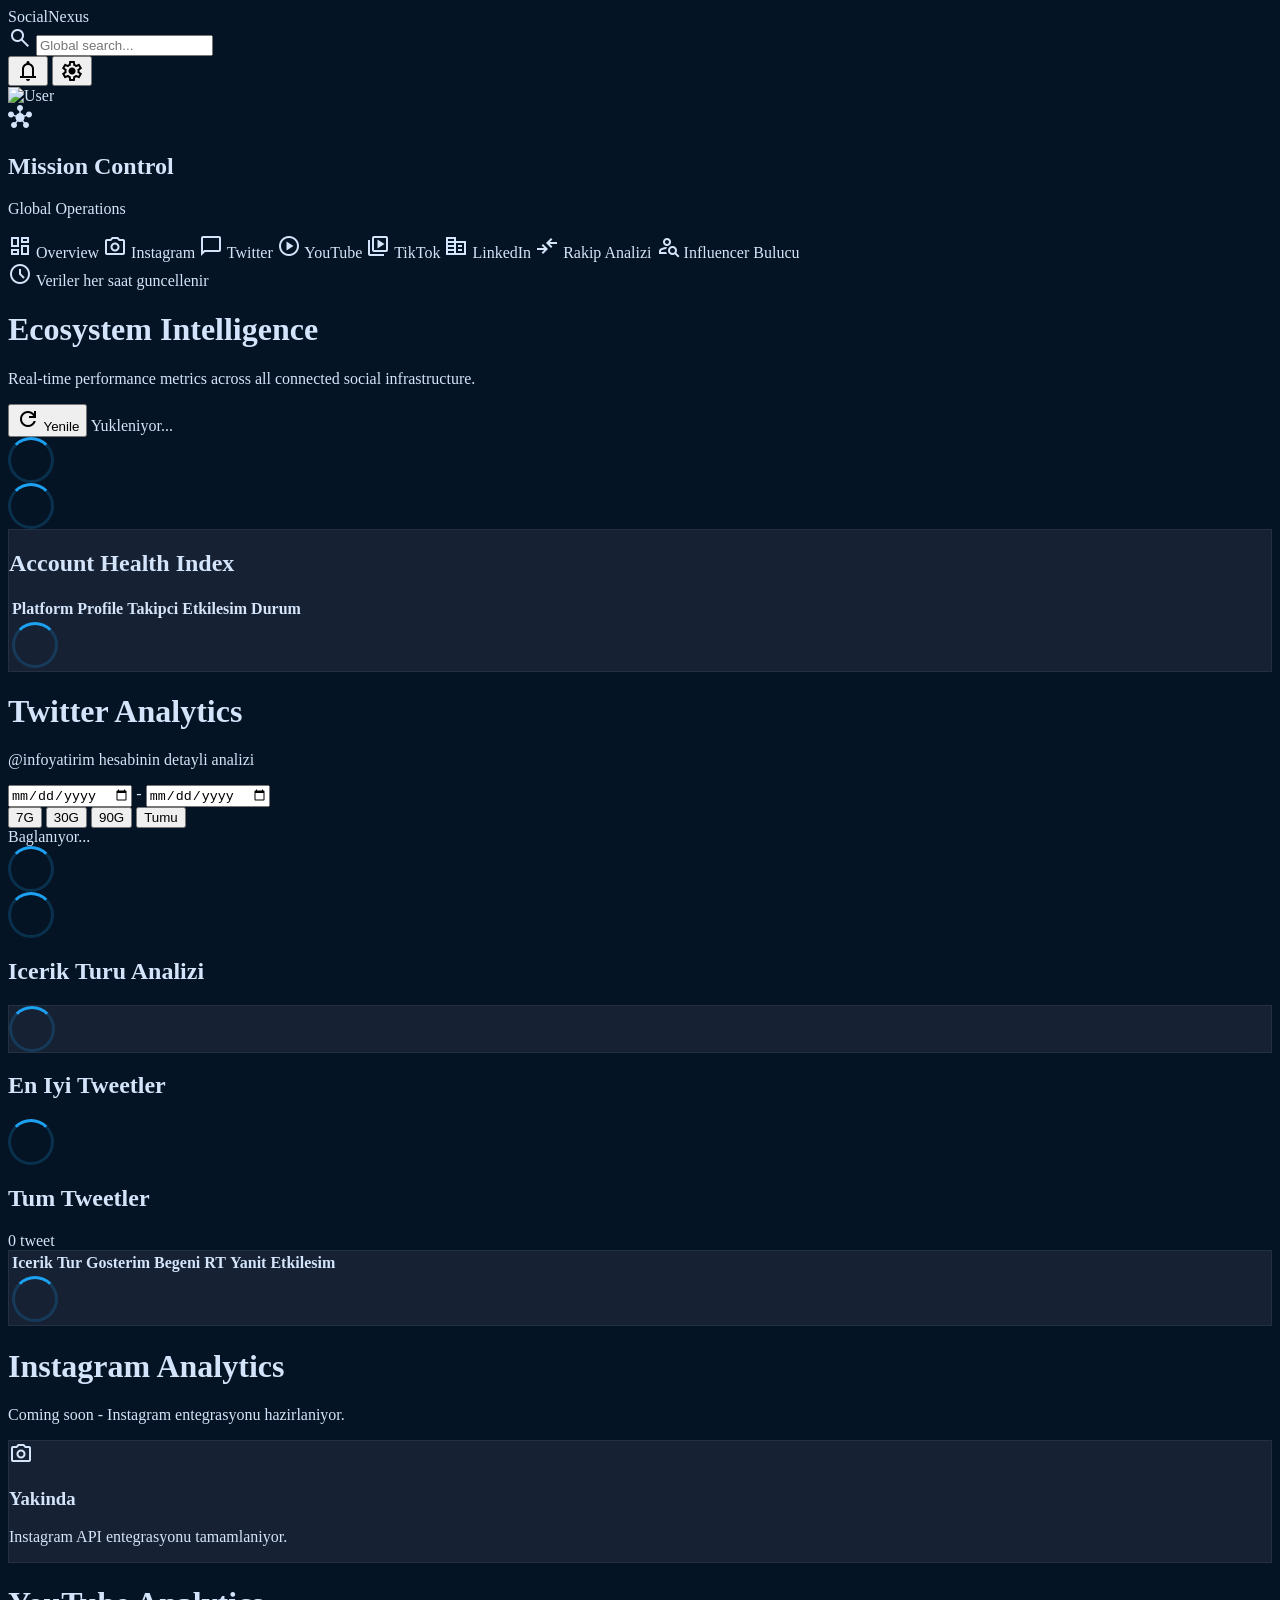
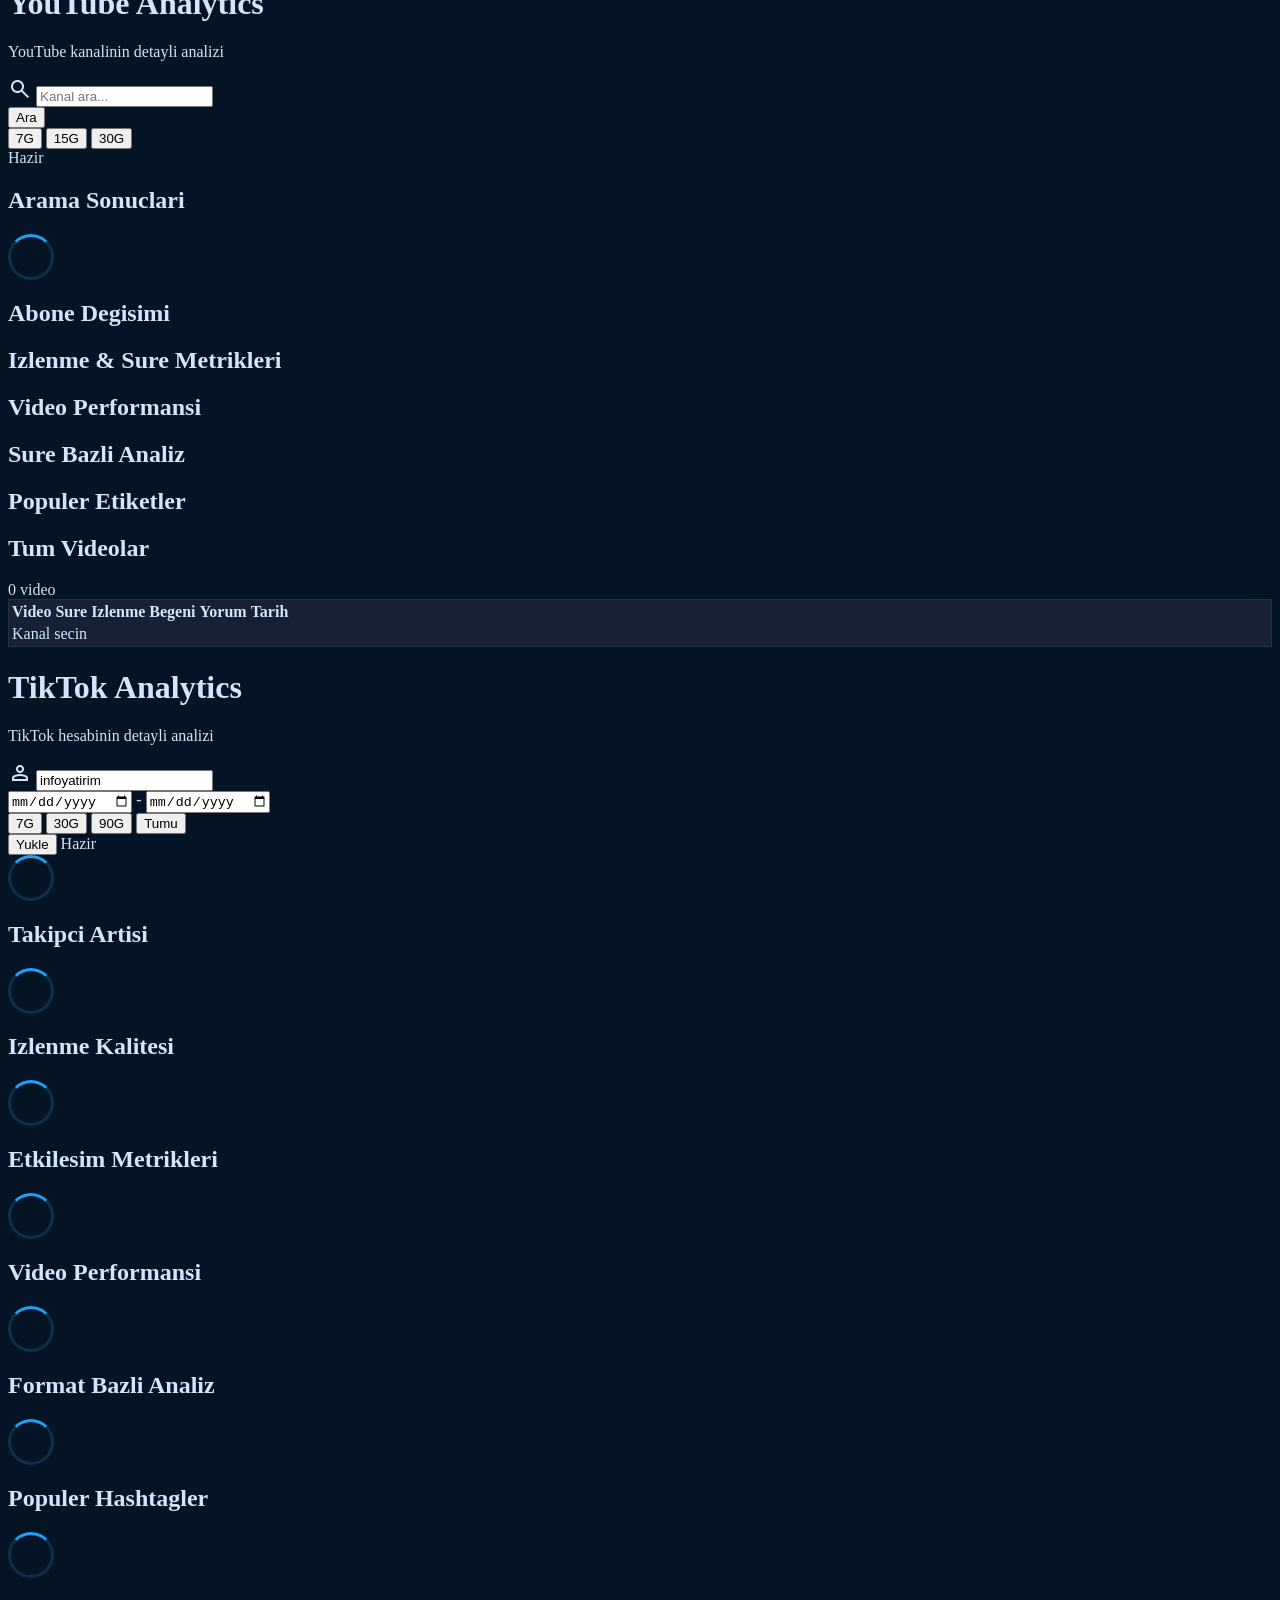
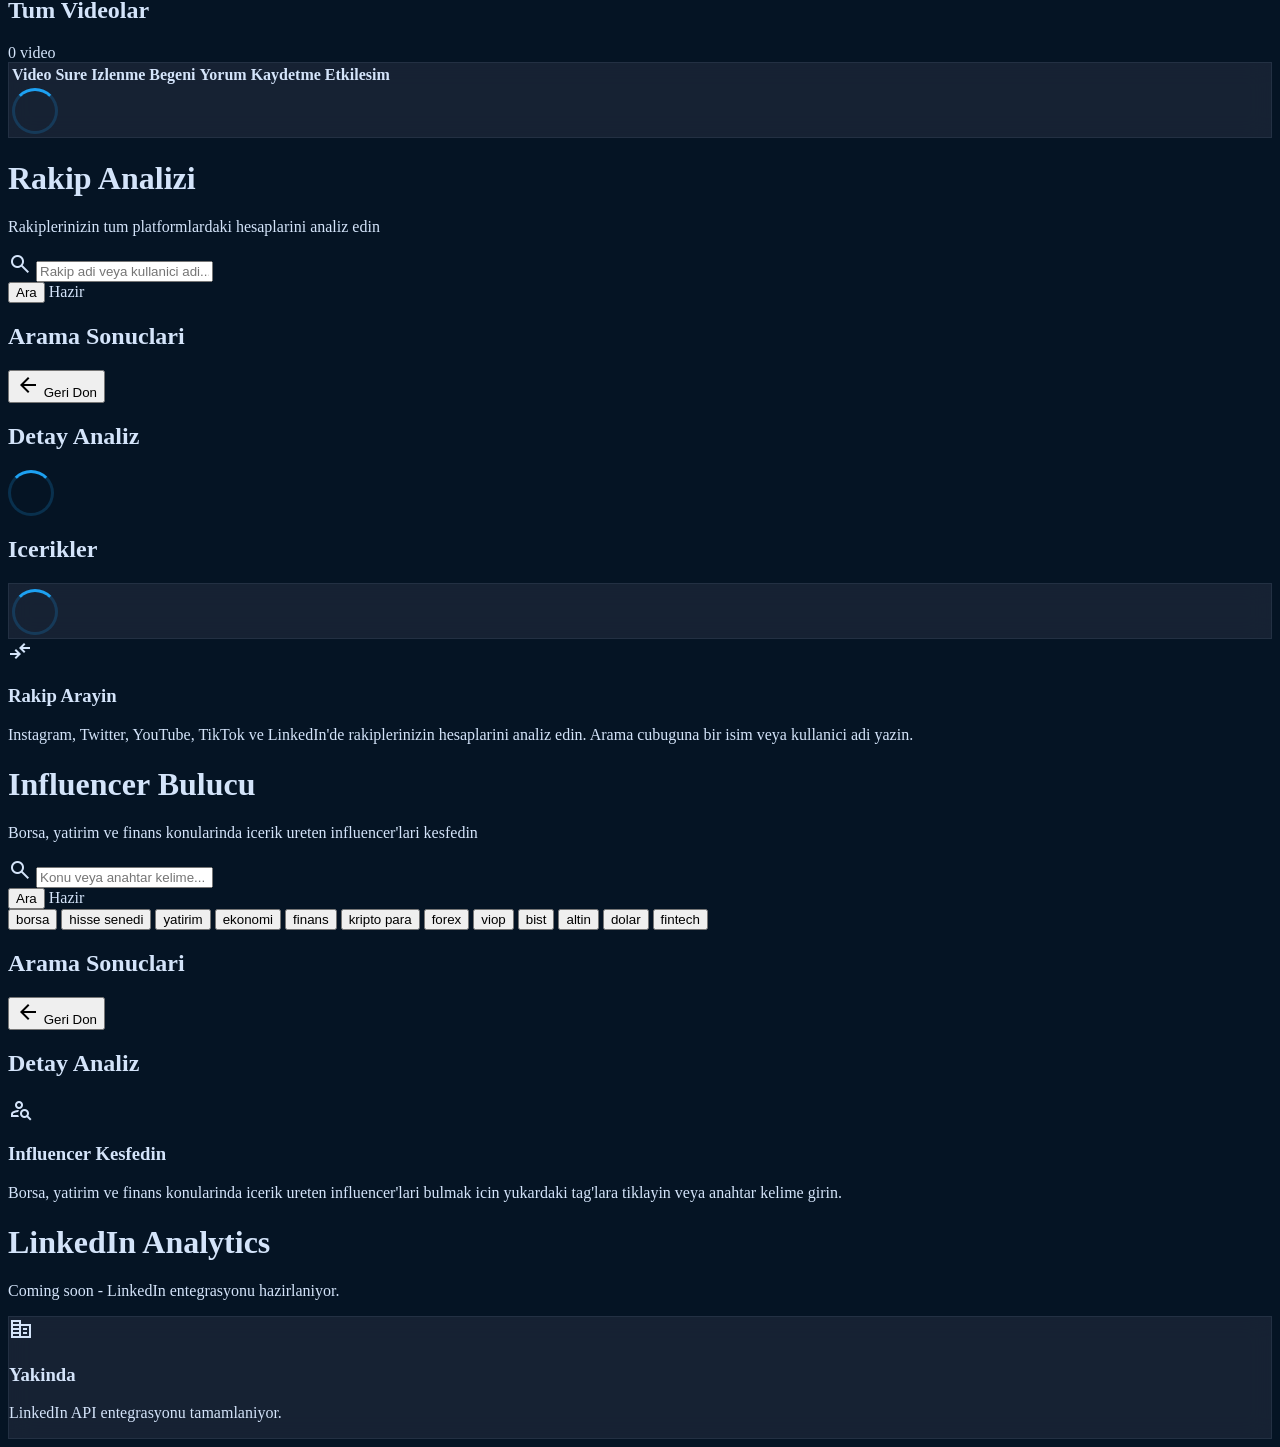
==== index.html @ 51ef08e5 "Statik site: generate_data.py, data/, index.html, GH Actions workflow" ====
<!DOCTYPE html>
<html class="dark" lang="tr">
<head>
    <meta charset="UTF-8">
    <meta name="viewport" content="width=device-width, initial-scale=1.0">
    <title>SocialNexus | Mission Control</title>
    <script src="https://cdn.tailwindcss.com?plugins=forms,container-queries"></script>
    <link href="https://fonts.googleapis.com/css2?family=Inter:wght@400;500;600;700;800;900&family=JetBrains+Mono:wght@500&display=swap" rel="stylesheet"/>
    <link href="https://fonts.googleapis.com/css2?family=Material+Symbols+Outlined:wght,FILL@100..700,0..1&display=swap" rel="stylesheet"/>
    <script>
        tailwind.config = {
            darkMode: "class",
            theme: {
                extend: {
                    "colors": {
                        "surface-container": "#122131",
                        "surface-container-high": "#1c2b3c",
                        "error-container": "#93000a",
                        "inverse-primary": "#0054d6",
                        "secondary-fixed-dim": "#bec6e0",
                        "on-secondary-fixed-variant": "#3f465c",
                        "on-secondary": "#283044",
                        "outline": "#8c90a1",
                        "surface-bright": "#2c3a4c",
                        "on-tertiary": "#00354a",
                        "primary": "#b3c5ff",
                        "primary-fixed-dim": "#b3c5ff",
                        "on-error": "#690005",
                        "secondary-container": "#3f465c",
                        "primary-fixed": "#dae1ff",
                        "surface": "#051424",
                        "on-primary-fixed": "#001849",
                        "error": "#ffb4ab",
                        "inverse-on-surface": "#233143",
                        "on-primary-container": "#f8f7ff",
                        "background": "#051424",
                        "on-secondary-fixed": "#131b2e",
                        "secondary": "#bec6e0",
                        "primary-container": "#0066ff",
                        "surface-container-highest": "#273647",
                        "surface-container-lowest": "#010f1f",
                        "tertiary-fixed-dim": "#7bd0ff",
                        "on-tertiary-fixed-variant": "#004c69",
                        "outline-variant": "#424656",
                        "on-surface-variant": "#c2c6d8",
                        "inverse-surface": "#d4e4fa",
                        "tertiary-fixed": "#c4e7ff",
                        "surface-dim": "#051424",
                        "tertiary-container": "#007aa5",
                        "on-error-container": "#ffdad6",
                        "surface-variant": "#273647",
                        "surface-tint": "#b3c5ff",
                        "on-background": "#d4e4fa",
                        "tertiary": "#7bd0ff",
                        "on-tertiary-fixed": "#001e2c",
                        "on-surface": "#d4e4fa",
                        "on-primary-fixed-variant": "#003fa4",
                        "secondary-fixed": "#dae2fd",
                        "on-secondary-container": "#adb4ce",
                        "on-tertiary-container": "#f1f8ff",
                        "on-primary": "#002b75",
                        "surface-container-low": "#0d1c2d"
                    },
                    "borderRadius": {
                        "DEFAULT": "0.125rem",
                        "lg": "0.25rem",
                        "xl": "0.5rem",
                        "full": "0.75rem"
                    },
                    "spacing": {
                        "max-width": "1440px",
                        "base": "4px",
                        "gutter": "20px",
                        "xs": "4px",
                        "xl": "32px",
                        "margin-desktop": "32px",
                        "margin-mobile": "16px",
                        "md": "16px",
                        "lg": "24px",
                        "sm": "8px"
                    },
                    "fontFamily": {
                        "label-md": ["JetBrains Mono"],
                        "body-lg": ["Inter"],
                        "headline-lg": ["Inter"],
                        "label-sm": ["JetBrains Mono"],
                        "body-md": ["Inter"],
                        "body-sm": ["Inter"],
                        "headline-md": ["Inter"],
                        "display-lg": ["Inter"],
                        "headline-lg-mobile": ["Inter"],
                        "headline-sm": ["Inter"]
                    },
                    "fontSize": {
                        "label-md": ["12px", {"lineHeight": "16px", "letterSpacing": "0.05em", "fontWeight": "500"}],
                        "body-lg": ["18px", {"lineHeight": "28px", "fontWeight": "400"}],
                        "headline-lg": ["32px", {"lineHeight": "40px", "letterSpacing": "-0.01em", "fontWeight": "600"}],
                        "label-sm": ["10px", {"lineHeight": "12px", "letterSpacing": "0.05em", "fontWeight": "500"}],
                        "body-md": ["16px", {"lineHeight": "24px", "fontWeight": "400"}],
                        "body-sm": ["14px", {"lineHeight": "20px", "fontWeight": "400"}],
                        "headline-md": ["24px", {"lineHeight": "32px", "fontWeight": "600"}],
                        "display-lg": ["48px", {"lineHeight": "56px", "letterSpacing": "-0.02em", "fontWeight": "700"}],
                        "headline-lg-mobile": ["28px", {"lineHeight": "36px", "fontWeight": "600"}],
                        "headline-sm": ["20px", {"lineHeight": "28px", "fontWeight": "500"}]
                    }
                },
            },
        }
    </script>
    <style>
        body { background-color: #051424; color: #d4e4fa; }
        .glass-card {
            background: rgba(30, 41, 59, 0.7);
            backdrop-filter: blur(12px);
            border: 1px solid rgba(51, 65, 85, 0.5);
        }
        .material-symbols-outlined {
            font-variation-settings: 'FILL' 0, 'wght' 400, 'GRAD' 0, 'opsz' 24;
        }
        .platform-instagram { border-top: 2px solid #E4405F; }
        .platform-twitter { border-top: 2px solid #1DA1F2; }
        .platform-youtube { border-top: 2px solid #FF0000; }
        .platform-tiktok { border-top: 2px solid #00F2EA; }
        .platform-linkedin { border-top: 2px solid #0A66C2; }
        ::-webkit-scrollbar { width: 6px; }
        ::-webkit-scrollbar-track { background: #051424; }
        ::-webkit-scrollbar-thumb { background: #1c2b3c; border-radius: 10px; }
        .nav-active {
            background: rgba(0, 102, 255, 0.2);
            color: #1DA1F2;
            border-left: 4px solid #1DA1F2;
            border-radius: 0 0.75rem 0.75rem 0;
        }
        .loading-spinner {
            border: 3px solid rgba(29, 161, 242, 0.2);
            border-top: 3px solid #1DA1F2;
            border-radius: 50%;
            width: 40px;
            height: 40px;
            animation: spin 1s linear infinite;
        }
        @keyframes spin {
            0% { transform: rotate(0deg); }
            100% { transform: rotate(360deg); }
        }
    </style>
</head>
<body class="overflow-hidden">
    <!-- Login Modal -->
    <!-- Main Dashboard -->
    <div id="dashboard">
        <!-- Top Navigation Bar -->
        <header class="flex justify-between items-center h-16 px-margin-desktop sticky top-0 z-40 bg-surface-container/80 backdrop-blur-xl border-b border-outline-variant/30 shadow-sm">
            <div class="flex items-center gap-8">
                <span class="font-headline-md text-headline-md font-bold tracking-tighter text-on-surface">SocialNexus</span>
                <div class="hidden md:flex items-center bg-surface-container-lowest px-4 py-2 rounded-full border border-outline-variant/20 w-80 group focus-within:border-[#1DA1F2] transition-all">
                    <span class="material-symbols-outlined text-on-surface-variant mr-2">search</span>
                    <input id="global-search" type="text" placeholder="Global search..." class="bg-transparent border-none focus:ring-0 text-body-sm w-full p-0 placeholder-on-surface-variant" onkeypress="if(event.key==='Enter')handleGlobalSearch()"/>
                </div>
            </div>
            <div class="flex items-center gap-4">
                <button class="material-symbols-outlined p-2 text-on-surface-variant hover:bg-surface-bright/50 transition-colors rounded-full cursor-pointer">notifications</button>
                <button class="material-symbols-outlined p-2 text-on-surface-variant hover:bg-surface-bright/50 transition-colors rounded-full cursor-pointer">settings</button>
                <div class="w-10 h-10 rounded-full overflow-hidden border border-outline-variant/30 ml-2">
                    <img alt="User" class="w-full h-full object-cover" src="https://ui-avatars.com/api/?name=Admin&background=0066ff&color=fff"/>
                </div>
            </div>
        </header>

        <div class="flex h-[calc(100vh-64px)] overflow-hidden">
            <!-- Side Navigation -->
            <aside class="flex flex-col gap-1 pt-lg bg-surface-container-low border-r border-outline-variant/20 fixed left-0 top-16 h-[calc(100vh-64px)] w-[260px] z-30">
                <div class="px-6 mb-8">
                    <div class="flex items-center gap-3">
                        <div class="w-10 h-10 bg-[#1DA1F2] flex items-center justify-center rounded-xl">
                            <span class="material-symbols-outlined text-white" style="font-variation-settings: 'FILL' 1;">hub</span>
                        </div>
                        <div>
                            <h2 class="font-headline-sm text-headline-sm font-black text-[#1DA1F2] leading-tight">Mission Control</h2>
                            <p class="font-body-sm text-on-surface-variant">Global Operations</p>
                        </div>
                    </div>
                </div>
                <nav class="flex-1 px-2 space-y-1 overflow-y-auto">
                    <a onclick="switchTab('overview')" class="nav-item flex items-center gap-4 py-3 px-4 transition-all font-label-md text-label-md cursor-pointer rounded-xl" data-tab="overview">
                        <span class="material-symbols-outlined">dashboard</span>
                        Overview
                    </a>
                    <a onclick="switchTab('instagram')" class="nav-item flex items-center gap-4 text-on-surface-variant hover:text-on-surface hover:bg-surface-container-highest/50 py-3 px-4 transition-all font-label-md text-label-md cursor-pointer rounded-xl" data-tab="instagram">
                        <span class="material-symbols-outlined">camera_alt</span>
                        Instagram
                    </a>
                    <a onclick="switchTab('twitter')" class="nav-item flex items-center gap-4 text-on-surface-variant hover:text-on-surface hover:bg-surface-container-highest/50 py-3 px-4 transition-all font-label-md text-label-md cursor-pointer rounded-xl" data-tab="twitter">
                        <span class="material-symbols-outlined">chat_bubble</span>
                        Twitter
                    </a>
                    <a onclick="switchTab('youtube')" class="nav-item flex items-center gap-4 text-on-surface-variant hover:text-on-surface hover:bg-surface-container-highest/50 py-3 px-4 transition-all font-label-md text-label-md cursor-pointer rounded-xl" data-tab="youtube">
                        <span class="material-symbols-outlined">play_circle</span>
                        YouTube
                    </a>
                    <a onclick="switchTab('tiktok')" class="nav-item flex items-center gap-4 text-on-surface-variant hover:text-on-surface hover:bg-surface-container-highest/50 py-3 px-4 transition-all font-label-md text-label-md cursor-pointer rounded-xl" data-tab="tiktok">
                        <span class="material-symbols-outlined">video_library</span>
                        TikTok
                    </a>
                    <a onclick="switchTab('linkedin')" class="nav-item flex items-center gap-4 text-on-surface-variant hover:text-on-surface hover:bg-surface-container-highest/50 py-3 px-4 transition-all font-label-md text-label-md cursor-pointer rounded-xl" data-tab="linkedin">
                        <span class="material-symbols-outlined">corporate_fare</span>
                        LinkedIn
                    </a>
                    <a onclick="switchTab('competitor')" class="nav-item flex items-center gap-4 text-on-surface-variant hover:text-on-surface hover:bg-surface-container-highest/50 py-3 px-4 transition-all font-label-md text-label-md cursor-pointer rounded-xl" data-tab="competitor">
                        <span class="material-symbols-outlined">compare_arrows</span>
                        Rakip Analizi
                    </a>
                    <a onclick="switchTab('influencer')" class="nav-item flex items-center gap-4 text-on-surface-variant hover:text-on-surface hover:bg-surface-container-highest/50 py-3 px-4 transition-all font-label-md text-label-md cursor-pointer rounded-xl" data-tab="influencer">
                        <span class="material-symbols-outlined">person_search</span>
                        Influencer Bulucu
                    </a>
                </nav>
                <div class="p-6 border-t border-outline-variant/20">
                    <div class="text-label-sm text-on-surface-variant text-center">
                        <span class="material-symbols-outlined text-[14px] align-middle">schedule</span>
                        Veriler her saat guncellenir
                    </div>
                </div>
            </aside>

            <!-- Main Content Area -->
            <main class="flex-1 ml-[260px] p-xl overflow-y-auto bg-background">
                <div class="max-w-max-width mx-auto">

                    <!-- OVERVIEW TAB -->
                    <div id="tab-overview" class="tab-content">
                        <header class="mb-xl flex justify-between items-end">
                            <div>
                                <h1 class="font-display-lg text-display-lg text-on-surface mb-2 tracking-tight">Ecosystem Intelligence</h1>
                                <p class="font-body-md text-body-md text-on-surface-variant">Real-time performance metrics across all connected social infrastructure.</p>
                            </div>
                            <div class="flex gap-4 items-center">
                                <button onclick="loadOverview()" class="flex items-center gap-2 px-4 py-2 bg-primary-container text-on-primary-container font-label-md text-label-md rounded-xl hover:brightness-110 active:scale-95 transition-all">
                                    <span class="material-symbols-outlined text-[18px]">refresh</span> Yenile
                                </button>
                                <span class="text-label-sm font-label-sm text-on-surface-variant bg-surface-container px-md py-xs rounded-full border border-outline-variant/30" id="overview-status">Yukleniyor...</span>
                            </div>
                        </header>

                        <!-- Core Metrics -->
                        <div class="grid grid-cols-12 gap-gutter mb-xl" id="overview-core-metrics">
                            <div class="col-span-12 flex items-center justify-center py-12"><div class="loading-spinner"></div></div>
                        </div>

                        <!-- Platform Cards -->
                        <div class="grid grid-cols-1 md:grid-cols-4 gap-4 mb-xl" id="overview-platform-cards">
                            <div class="col-span-4 flex items-center justify-center py-8"><div class="loading-spinner"></div></div>
                        </div>

                        <!-- Account Health Table -->
                        <section class="glass-card rounded-xl overflow-hidden mb-xl">
                            <div class="p-lg border-b border-outline-variant/30">
                                <h2 class="font-headline-sm text-headline-sm text-on-surface">Account Health Index</h2>
                            </div>
                            <div class="overflow-x-auto">
                                <table class="w-full text-left border-collapse">
                                    <thead>
                                        <tr class="bg-surface-container-highest/30">
                                            <th class="px-6 py-4 font-label-sm text-label-sm text-on-surface-variant uppercase tracking-widest">Platform</th>
                                            <th class="px-6 py-4 font-label-sm text-label-sm text-on-surface-variant uppercase tracking-widest">Profile</th>
                                            <th class="px-6 py-4 font-label-sm text-label-sm text-on-surface-variant uppercase tracking-widest text-right">Takipci</th>
                                            <th class="px-6 py-4 font-label-sm text-label-sm text-on-surface-variant uppercase tracking-widest text-right">Etkilesim</th>
                                            <th class="px-6 py-4 font-label-sm text-label-sm text-on-surface-variant uppercase tracking-widest text-right">Durum</th>
                                        </tr>
                                    </thead>
                                    <tbody class="divide-y divide-outline-variant/20" id="overview-health-table">
                                        <tr><td colspan="5" class="px-6 py-8 text-center"><div class="loading-spinner mx-auto"></div></td></tr>
                                    </tbody>
                                </table>
                            </div>
                        </section>
                    </div>

                    <!-- TWITTER TAB -->
                    <div id="tab-twitter" class="tab-content hidden">
                        <header class="mb-xl flex flex-col md:flex-row md:items-end justify-between gap-lg">
                            <div>
                                <h1 class="font-headline-lg text-headline-lg text-on-surface mb-2">Twitter Analytics</h1>
                                <p class="font-body-md text-on-surface-variant">@infoyatirim hesabinin detayli analizi</p>
                            </div>
                            <div class="flex items-center gap-4">
                                <!-- Date Range Picker -->
                                <div class="flex items-center gap-2 bg-surface-container rounded-xl p-2 border border-outline-variant/30">
                                    <input type="date" id="date-from" class="bg-transparent text-body-sm text-on-surface border-none focus:ring-0 cursor-pointer" onchange="filterTweetsByDate()"/>
                                    <span class="text-on-surface-variant">-</span>
                                    <input type="date" id="date-to" class="bg-transparent text-body-sm text-on-surface border-none focus:ring-0 cursor-pointer" onchange="filterTweetsByDate()"/>
                                </div>
                                <div class="flex bg-surface-container rounded-xl p-1 border border-outline-variant/30">
                                    <button onclick="setDateRange('7')" class="date-btn px-3 py-1 text-label-sm rounded-lg text-on-surface-variant hover:text-on-surface transition-all" data-days="7">7G</button>
                                    <button onclick="setDateRange('30')" class="date-btn px-3 py-1 text-label-sm rounded-lg text-on-surface-variant hover:text-on-surface transition-all" data-days="30">30G</button>
                                    <button onclick="setDateRange('90')" class="date-btn px-3 py-1 text-label-sm rounded-lg text-on-surface-variant hover:text-on-surface transition-all" data-days="90">90G</button>
                                    <button onclick="setDateRange('all')" class="date-btn px-3 py-1 text-label-sm rounded-lg bg-primary-container text-on-primary-container" data-days="all">Tumu</button>
                                </div>
                                <span class="text-label-sm font-label-sm text-on-surface-variant bg-surface-container px-md py-xs rounded-full border border-outline-variant/30" id="twitter-status">Baglanıyor...</span>
                            </div>
                        </header>

                        <!-- Twitter Profile Cards -->
                        <div class="grid grid-cols-12 gap-5 mb-8" id="twitter-profile-cards">
                            <div class="col-span-12 flex items-center justify-center py-12">
                                <div class="loading-spinner"></div>
                            </div>
                        </div>

                        <!-- Twitter Analytics Metrics -->
                        <div class="grid grid-cols-12 gap-5 mb-8" id="twitter-analytics-cards">
                            <div class="col-span-12 flex items-center justify-center py-8">
                                <div class="loading-spinner"></div>
                            </div>
                        </div>

                        <!-- Content Type Analysis -->
                        <section class="mb-xl">
                            <h2 class="font-headline-md text-headline-md text-on-surface mb-lg">Icerik Turu Analizi</h2>
                            <div class="grid grid-cols-2 md:grid-cols-4 gap-4" id="content-type-cards">
                                <div class="glass-card rounded-xl p-4 text-center">
                                    <div class="loading-spinner mx-auto"></div>
                                </div>
                            </div>
                        </section>

                        <!-- Best Tweets Section -->
                        <section class="mb-xl">
                            <h2 class="font-headline-md text-headline-md text-on-surface mb-lg">En Iyi Tweetler</h2>
                            <div class="grid grid-cols-1 md:grid-cols-3 gap-5" id="best-tweets-grid">
                                <div class="col-span-3 flex items-center justify-center py-8">
                                    <div class="loading-spinner"></div>
                                </div>
                            </div>
                        </section>

                        <!-- All Tweets Table -->
                        <section class="mb-xl">
                            <div class="flex justify-between items-center mb-lg">
                                <h2 class="font-headline-md text-headline-md text-on-surface">Tum Tweetler</h2>
                                <span class="text-label-sm font-label-sm text-on-surface-variant" id="tweet-count-label">0 tweet</span>
                            </div>
                            <div class="glass-card rounded-xl overflow-hidden">
                                <div class="overflow-x-auto">
                                    <table class="w-full text-left border-collapse" id="tweets-table">
                                        <thead>
                                            <tr class="bg-surface-container-highest/30">
                                                <th class="px-4 py-3 font-label-sm text-label-sm text-on-surface-variant uppercase tracking-widest">Icerik</th>
                                                <th class="px-4 py-3 font-label-sm text-label-sm text-on-surface-variant uppercase tracking-widest">Tur</th>
                                                <th class="px-4 py-3 font-label-sm text-label-sm text-on-surface-variant uppercase tracking-widest text-right">Gosterim</th>
                                                <th class="px-4 py-3 font-label-sm text-label-sm text-on-surface-variant uppercase tracking-widest text-right">Begeni</th>
                                                <th class="px-4 py-3 font-label-sm text-label-sm text-on-surface-variant uppercase tracking-widest text-right">RT</th>
                                                <th class="px-4 py-3 font-label-sm text-label-sm text-on-surface-variant uppercase tracking-widest text-right">Yanit</th>
                                                <th class="px-4 py-3 font-label-sm text-label-sm text-on-surface-variant uppercase tracking-widest text-right">Etkilesim</th>
                                            </tr>
                                        </thead>
                                        <tbody class="divide-y divide-outline-variant/20" id="tweets-table-body">
                                            <tr>
                                                <td colspan="7" class="px-4 py-8 text-center text-on-surface-variant">
                                                    <div class="loading-spinner mx-auto"></div>
                                                </td>
                                            </tr>
                                        </tbody>
                                    </table>
                                </div>
                            </div>
                        </section>
                    </div>

                    <!-- MOCK TABS -->
                    <div id="tab-instagram" class="tab-content hidden">
                        <header class="mb-xl">
                            <h1 class="font-display-lg text-display-lg text-on-surface mb-2">Instagram Analytics</h1>
                            <p class="font-body-md text-on-surface-variant">Coming soon - Instagram entegrasyonu hazirlaniyor.</p>
                        </header>
                        <div class="glass-card rounded-xl p-12 text-center">
                            <span class="material-symbols-outlined text-6xl text-on-surface-variant mb-4">camera_alt</span>
                            <h3 class="font-headline-md text-headline-md text-on-surface mb-2">Yakinda</h3>
                            <p class="text-on-surface-variant">Instagram API entegrasyonu tamamlaniyor.</p>
                        </div>
                    </div>
                    <div id="tab-youtube" class="tab-content hidden">
                        <header class="mb-xl flex flex-col md:flex-row md:items-end justify-between gap-lg">
                            <div>
                                <h1 class="font-headline-lg text-headline-lg text-on-surface mb-2">YouTube Analytics</h1>
                                <p class="font-body-md text-on-surface-variant">YouTube kanalinin detayli analizi</p>
                            </div>
                            <div class="flex items-center gap-4">
                                <div class="flex items-center bg-surface-container-lowest px-4 py-2 rounded-full border border-outline-variant/20 focus-within:border-[#FF0000] transition-all">
                                    <span class="material-symbols-outlined text-on-surface-variant mr-2">search</span>
                                    <input id="youtube-search-input" type="text" placeholder="Kanal ara..." class="bg-transparent border-none focus:ring-0 text-body-sm w-56 p-0 placeholder-on-surface-variant" onkeypress="if(event.key==='Enter')searchYouTube()"/>
                                </div>
                                <button onclick="searchYouTube()" class="px-4 py-2 bg-[#FF0000] text-white font-label-md text-label-md rounded-full hover:brightness-110 active:scale-95 transition-all">Ara</button>
                                <div class="flex bg-surface-container rounded-xl p-1 border border-outline-variant/30">
                                    <button onclick="setYouTubeDays(7)" class="yt-days-btn px-3 py-1 text-label-sm rounded-lg text-on-surface-variant hover:text-on-surface transition-all" data-days="7">7G</button>
                                    <button onclick="setYouTubeDays(15)" class="yt-days-btn px-3 py-1 text-label-sm rounded-lg text-on-surface-variant hover:text-on-surface transition-all" data-days="15">15G</button>
                                    <button onclick="setYouTubeDays(30)" class="yt-days-btn px-3 py-1 text-label-sm rounded-lg bg-[#FF0000] text-white" data-days="30">30G</button>
                                </div>
                                <span class="text-label-sm font-label-sm text-on-surface-variant bg-surface-container px-md py-xs rounded-full border border-outline-variant/30" id="youtube-status">Hazir</span>
                            </div>
                        </header>

                        <!-- Channel Search Results -->
                        <div id="youtube-search-results" class="hidden mb-8">
                            <h2 class="font-headline-sm text-headline-sm text-on-surface mb-4">Arama Sonuclari</h2>
                            <div class="grid grid-cols-1 md:grid-cols-3 gap-4" id="youtube-search-grid"></div>
                        </div>

                        <!-- Channel Profile -->
                        <div class="grid grid-cols-12 gap-5 mb-8" id="youtube-profile-cards">
                            <div class="col-span-12 flex items-center justify-center py-12"><div class="loading-spinner"></div></div>
                        </div>

                        <!-- Subscriber Growth -->
                        <section class="mb-8 hidden" id="yt-sub-section">
                            <h2 class="font-headline-md text-headline-md text-on-surface mb-lg">Abone Degisimi</h2>
                            <div class="grid grid-cols-12 gap-5" id="yt-sub-growth"></div>
                        </section>

                        <!-- Watch Time & View Metrics -->
                        <section class="mb-8 hidden" id="yt-metrics-section">
                            <h2 class="font-headline-md text-headline-md text-on-surface mb-lg">Izlenme & Sure Metrikleri</h2>
                            <div class="grid grid-cols-2 md:grid-cols-4 gap-4" id="yt-metrics"></div>
                        </section>

                        <!-- Video Rankings -->
                        <section class="mb-8 hidden" id="yt-rankings-section">
                            <h2 class="font-headline-md text-headline-md text-on-surface mb-lg">Video Performansi</h2>
                            <div class="grid grid-cols-1 md:grid-cols-2 gap-5" id="yt-rankings"></div>
                        </section>

                        <!-- Duration Analysis -->
                        <section class="mb-8 hidden" id="yt-duration-section">
                            <h2 class="font-headline-md text-headline-md text-on-surface mb-lg">Sure Bazli Analiz</h2>
                            <div class="grid grid-cols-3 gap-4" id="yt-duration"></div>
                        </section>

                        <!-- Top Tags -->
                        <section class="mb-8 hidden" id="yt-tags-section">
                            <h2 class="font-headline-md text-headline-md text-on-surface mb-lg">Populer Etiketler</h2>
                            <div class="grid grid-cols-2 md:grid-cols-5 gap-4" id="yt-tags"></div>
                        </section>

                        <!-- All Videos Table -->
                        <section class="mb-xl hidden" id="yt-table-section">
                            <div class="flex justify-between items-center mb-lg">
                                <h2 class="font-headline-md text-headline-md text-on-surface">Tum Videolar</h2>
                                <span class="text-label-sm font-label-sm text-on-surface-variant" id="yt-video-count-label">0 video</span>
                            </div>
                            <div class="glass-card rounded-xl overflow-hidden">
                                <div class="overflow-x-auto">
                                    <table class="w-full text-left border-collapse">
                                        <thead>
                                            <tr class="bg-surface-container-highest/30">
                                                <th class="px-4 py-3 font-label-sm text-label-sm text-on-surface-variant uppercase tracking-widest">Video</th>
                                                <th class="px-4 py-3 font-label-sm text-label-sm text-on-surface-variant uppercase tracking-widest">Sure</th>
                                                <th class="px-4 py-3 font-label-sm text-label-sm text-on-surface-variant uppercase tracking-widest text-right">Izlenme</th>
                                                <th class="px-4 py-3 font-label-sm text-label-sm text-on-surface-variant uppercase tracking-widest text-right">Begeni</th>
                                                <th class="px-4 py-3 font-label-sm text-label-sm text-on-surface-variant uppercase tracking-widest text-right">Yorum</th>
                                                <th class="px-4 py-3 font-label-sm text-label-sm text-on-surface-variant uppercase tracking-widest text-right">Tarih</th>
                                            </tr>
                                        </thead>
                                        <tbody class="divide-y divide-outline-variant/20" id="yt-videos-table">
                                            <tr><td colspan="6" class="px-4 py-8 text-center text-on-surface-variant">Kanal secin</td></tr>
                                        </tbody>
                                    </table>
                                </div>
                            </div>
                        </section>
                    </div>
                    <div id="tab-tiktok" class="tab-content hidden">
                        <header class="mb-xl flex flex-col md:flex-row md:items-end justify-between gap-lg">
                            <div>
                                <h1 class="font-headline-lg text-headline-lg text-on-surface mb-2">TikTok Analytics</h1>
                                <p class="font-body-md text-on-surface-variant">TikTok hesabinin detayli analizi</p>
                            </div>
                            <div class="flex items-center gap-4">
                                <div class="flex items-center bg-surface-container-lowest px-4 py-2 rounded-full border border-outline-variant/20 focus-within:border-[#00F2EA] transition-all">
                                    <span class="material-symbols-outlined text-on-surface-variant mr-2">person</span>
                                    <input id="tiktok-username-input" type="text" placeholder="@kullaniciadi" value="infoyatirim" class="bg-transparent border-none focus:ring-0 text-body-sm w-48 p-0 placeholder-on-surface-variant" onkeypress="if(event.key==='Enter')loadTikTokData()"/>
                                </div>
                                <div class="flex items-center gap-2 bg-surface-container rounded-xl p-2 border border-outline-variant/30">
                                    <input type="date" id="tiktok-date-from" class="bg-transparent text-body-sm text-on-surface border-none focus:ring-0 cursor-pointer" onchange="loadTikTokData()"/>
                                    <span class="text-on-surface-variant">-</span>
                                    <input type="date" id="tiktok-date-to" class="bg-transparent text-body-sm text-on-surface border-none focus:ring-0 cursor-pointer" onchange="loadTikTokData()"/>
                                </div>
                                <div class="flex bg-surface-container rounded-xl p-1 border border-outline-variant/30">
                                    <button onclick="setTikTokRange('7')" class="tiktok-range-btn px-3 py-1 text-label-sm rounded-lg text-on-surface-variant hover:text-on-surface transition-all" data-days="7">7G</button>
                                    <button onclick="setTikTokRange('30')" class="tiktok-range-btn px-3 py-1 text-label-sm rounded-lg text-on-surface-variant hover:text-on-surface transition-all" data-days="30">30G</button>
                                    <button onclick="setTikTokRange('90')" class="tiktok-range-btn px-3 py-1 text-label-sm rounded-lg text-on-surface-variant hover:text-on-surface transition-all" data-days="90">90G</button>
                                    <button onclick="setTikTokRange('all')" class="tiktok-range-btn px-3 py-1 text-label-sm rounded-lg bg-[#00F2EA] text-black" data-days="all">Tumu</button>
                                </div>
                                <button onclick="loadTikTokData()" class="px-4 py-2 bg-[#00F2EA] text-black font-label-md text-label-md rounded-full hover:brightness-110 active:scale-95 transition-all">Yukle</button>
                                <span class="text-label-sm font-label-sm text-on-surface-variant bg-surface-container px-md py-xs rounded-full border border-outline-variant/30" id="tiktok-status">Hazir</span>
                            </div>
                        </header>

                        <!-- Profile + Follower Growth -->
                        <div class="grid grid-cols-12 gap-5 mb-8" id="tiktok-profile-cards">
                            <div class="col-span-12 flex items-center justify-center py-12"><div class="loading-spinner"></div></div>
                        </div>

                        <!-- Follower Growth Chart -->
                        <section class="mb-8">
                            <h2 class="font-headline-md text-headline-md text-on-surface mb-lg">Takipci Artisi</h2>
                            <div class="grid grid-cols-12 gap-5" id="tiktok-follower-growth">
                                <div class="col-span-12 flex items-center justify-center py-8"><div class="loading-spinner"></div></div>
                            </div>
                        </section>

                        <!-- View Quality Metrics -->
                        <section class="mb-8">
                            <h2 class="font-headline-md text-headline-md text-on-surface mb-lg">Izlenme Kalitesi</h2>
                            <div class="grid grid-cols-2 md:grid-cols-4 gap-4" id="tiktok-view-quality">
                                <div class="col-span-4 flex items-center justify-center py-8"><div class="loading-spinner"></div></div>
                            </div>
                        </section>

                        <!-- Engagement Metrics -->
                        <section class="mb-8">
                            <h2 class="font-headline-md text-headline-md text-on-surface mb-lg">Etkilesim Metrikleri</h2>
                            <div class="grid grid-cols-2 md:grid-cols-4 gap-4" id="tiktok-engagement">
                                <div class="col-span-4 flex items-center justify-center py-8"><div class="loading-spinner"></div></div>
                            </div>
                        </section>

                        <!-- Best & Worst Videos -->
                        <section class="mb-8">
                            <h2 class="font-headline-md text-headline-md text-on-surface mb-lg">Video Performansi</h2>
                            <div class="grid grid-cols-1 md:grid-cols-2 gap-5" id="tiktok-video-rankings">
                                <div class="col-span-2 flex items-center justify-center py-8"><div class="loading-spinner"></div></div>
                            </div>
                        </section>

                        <!-- Video Format Analysis -->
                        <section class="mb-8">
                            <h2 class="font-headline-md text-headline-md text-on-surface mb-lg">Format Bazli Analiz</h2>
                            <div class="grid grid-cols-3 gap-4" id="tiktok-formats">
                                <div class="col-span-3 flex items-center justify-center py-8"><div class="loading-spinner"></div></div>
                            </div>
                        </section>

                        <!-- Top Hashtags -->
                        <section class="mb-8">
                            <h2 class="font-headline-md text-headline-md text-on-surface mb-lg">Populer Hashtagler</h2>
                            <div class="grid grid-cols-2 md:grid-cols-5 gap-4" id="tiktok-hashtags">
                                <div class="col-span-5 flex items-center justify-center py-8"><div class="loading-spinner"></div></div>
                            </div>
                        </section>

                        <!-- All Videos Table -->
                        <section class="mb-xl">
                            <div class="flex justify-between items-center mb-lg">
                                <h2 class="font-headline-md text-headline-md text-on-surface">Tum Videolar</h2>
                                <span class="text-label-sm font-label-sm text-on-surface-variant" id="tiktok-video-count-label">0 video</span>
                            </div>
                            <div class="glass-card rounded-xl overflow-hidden">
                                <div class="overflow-x-auto">
                                    <table class="w-full text-left border-collapse">
                                        <thead>
                                            <tr class="bg-surface-container-highest/30">
                                                <th class="px-4 py-3 font-label-sm text-label-sm text-on-surface-variant uppercase tracking-widest">Video</th>
                                                <th class="px-4 py-3 font-label-sm text-label-sm text-on-surface-variant uppercase tracking-widest">Sure</th>
                                                <th class="px-4 py-3 font-label-sm text-label-sm text-on-surface-variant uppercase tracking-widest text-right">Izlenme</th>
                                                <th class="px-4 py-3 font-label-sm text-label-sm text-on-surface-variant uppercase tracking-widest text-right">Begeni</th>
                                                <th class="px-4 py-3 font-label-sm text-label-sm text-on-surface-variant uppercase tracking-widest text-right">Yorum</th>
                                                <th class="px-4 py-3 font-label-sm text-label-sm text-on-surface-variant uppercase tracking-widest text-right">Kaydetme</th>
                                                <th class="px-4 py-3 font-label-sm text-label-sm text-on-surface-variant uppercase tracking-widest text-right">Etkilesim</th>
                                            </tr>
                                        </thead>
                                        <tbody class="divide-y divide-outline-variant/20" id="tiktok-videos-table">
                                            <tr><td colspan="7" class="px-4 py-8 text-center"><div class="loading-spinner mx-auto"></div></td></tr>
                                        </tbody>
                                    </table>
                                </div>
                            </div>
                        </section>
                    </div>
                    <!-- COMPETITOR TAB -->
                    <div id="tab-competitor" class="tab-content hidden">
                        <header class="mb-xl flex flex-col md:flex-row md:items-end justify-between gap-lg">
                            <div>
                                <h1 class="font-headline-lg text-headline-lg text-on-surface mb-2">Rakip Analizi</h1>
                                <p class="font-body-md text-on-surface-variant">Rakiplerinizin tum platformlardaki hesaplarini analiz edin</p>
                            </div>
                            <div class="flex items-center gap-4">
                                <div class="flex items-center bg-surface-container-lowest px-4 py-2 rounded-full border border-outline-variant/20 w-96 focus-within:border-primary transition-all">
                                    <span class="material-symbols-outlined text-on-surface-variant mr-2">search</span>
                                    <input id="competitor-search-input" type="text" placeholder="Rakip adi veya kullanici adi..." class="bg-transparent border-none focus:ring-0 text-body-sm w-full p-0 placeholder-on-surface-variant" onkeypress="if(event.key==='Enter')searchCompetitor()"/>
                                </div>
                                <button onclick="searchCompetitor()" class="px-6 py-2 bg-primary-container text-on-primary-container font-label-md text-label-md rounded-full hover:brightness-110 active:scale-95 transition-all">Ara</button>
                                <span class="text-label-sm font-label-sm text-on-surface-variant bg-surface-container px-md py-xs rounded-full border border-outline-variant/30" id="competitor-status">Hazir</span>
                            </div>
                        </header>

                        <!-- Arama Sonuclari - Platform Kartlari -->
                        <div id="competitor-results" class="hidden">
                            <h2 class="font-headline-md text-headline-md text-on-surface mb-lg" id="competitor-results-title">Arama Sonuclari</h2>
                            <div class="grid grid-cols-1 md:grid-cols-3 lg:grid-cols-5 gap-4 mb-xl" id="competitor-platform-cards"></div>
                        </div>

                        <!-- Detay Analiz Alani -->
                        <div id="competitor-detail" class="hidden">
                            <div class="flex items-center gap-4 mb-xl">
                                <button onclick="closeCompetitorDetail()" class="flex items-center gap-2 text-on-surface-variant hover:text-on-surface transition-colors">
                                    <span class="material-symbols-outlined">arrow_back</span>
                                    <span class="font-label-md text-label-md">Geri Don</span>
                                </button>
                                <h2 class="font-headline-md text-headline-md text-on-surface" id="competitor-detail-title">Detay Analiz</h2>
                                <span class="text-label-sm font-label-sm px-md py-xs rounded-full border" id="competitor-detail-badge"></span>
                            </div>

                            <!-- Profil Cards -->
                            <div class="grid grid-cols-12 gap-5 mb-8" id="competitor-profile-cards">
                                <div class="col-span-12 flex items-center justify-center py-8"><div class="loading-spinner"></div></div>
                            </div>

                            <!-- Analytics Cards -->
                            <div class="grid grid-cols-12 gap-5 mb-8" id="competitor-analytics-cards"></div>

                            <!-- Icerik Tablosu -->
                            <section class="mb-xl">
                                <div class="flex justify-between items-center mb-lg">
                                    <h2 class="font-headline-md text-headline-md text-on-surface" id="competitor-content-title">Icerikler</h2>
                                    <span class="text-label-sm font-label-sm text-on-surface-variant" id="competitor-content-count"></span>
                                </div>
                                <div class="glass-card rounded-xl overflow-hidden">
                                    <div class="overflow-x-auto">
                                        <table class="w-full text-left border-collapse">
                                            <thead>
                                                <tr class="bg-surface-container-highest/30" id="competitor-table-header"></tr>
                                            </thead>
                                            <tbody class="divide-y divide-outline-variant/20" id="competitor-table-body">
                                                <tr><td colspan="6" class="px-4 py-8 text-center"><div class="loading-spinner mx-auto"></div></td></tr>
                                            </tbody>
                                        </table>
                                    </div>
                                </div>
                            </section>
                        </div>

                        <!-- Baslangic Durumu -->
                        <div id="competitor-empty" class="flex flex-col items-center justify-center py-20">
                            <span class="material-symbols-outlined text-7xl text-on-surface-variant/30 mb-6">compare_arrows</span>
                            <h3 class="font-headline-md text-headline-md text-on-surface-variant mb-2">Rakip Arayin</h3>
                            <p class="text-on-surface-variant text-center max-w-md">Instagram, Twitter, YouTube, TikTok ve LinkedIn'de rakiplerinizin hesaplarini analiz edin. Arama cubuguna bir isim veya kullanici adi yazin.</p>
                        </div>
                    </div>

                    <div id="tab-influencer" class="tab-content hidden">
                        <header class="mb-xl flex flex-col md:flex-row md:items-end justify-between gap-lg">
                            <div>
                                <h1 class="font-headline-lg text-headline-lg text-on-surface mb-2">Influencer Bulucu</h1>
                                <p class="font-body-md text-on-surface-variant">Borsa, yatirim ve finans konularinda icerik ureten influencer'lari kesfedin</p>
                            </div>
                            <div class="flex items-center gap-4">
                                <div class="flex items-center bg-surface-container-lowest px-4 py-2 rounded-full border border-outline-variant/20 w-96 focus-within:border-primary transition-all">
                                    <span class="material-symbols-outlined text-on-surface-variant mr-2">search</span>
                                    <input id="influencer-search-input" type="text" placeholder="Konu veya anahtar kelime..." class="bg-transparent border-none focus:ring-0 text-body-sm w-full p-0 placeholder-on-surface-variant" onkeypress="if(event.key==='Enter')searchInfluencer()"/>
                                </div>
                                <button onclick="searchInfluencer()" class="px-6 py-2 bg-primary-container text-on-primary-container font-label-md text-label-md rounded-full hover:brightness-110 active:scale-95 transition-all">Ara</button>
                                <span class="text-label-sm font-label-sm text-on-surface-variant bg-surface-container px-md py-xs rounded-full border border-outline-variant/30" id="influencer-status">Hazir</span>
                            </div>
                        </header>

                        <!-- Hizli Tag Butonlari -->
                        <div class="flex flex-wrap gap-2 mb-xl">
                            <button onclick="searchInfluencerTag('borsa')" class="px-4 py-2 bg-tertiary-container text-on-tertiary-container font-label-sm text-label-sm rounded-full hover:brightness-110 active:scale-95 transition-all">borsa</button>
                            <button onclick="searchInfluencerTag('hisse senedi')" class="px-4 py-2 bg-tertiary-container text-on-tertiary-container font-label-sm text-label-sm rounded-full hover:brightness-110 active:scale-95 transition-all">hisse senedi</button>
                            <button onclick="searchInfluencerTag('yatirim')" class="px-4 py-2 bg-tertiary-container text-on-tertiary-container font-label-sm text-label-sm rounded-full hover:brightness-110 active:scale-95 transition-all">yatirim</button>
                            <button onclick="searchInfluencerTag('ekonomi')" class="px-4 py-2 bg-tertiary-container text-on-tertiary-container font-label-sm text-label-sm rounded-full hover:brightness-110 active:scale-95 transition-all">ekonomi</button>
                            <button onclick="searchInfluencerTag('finans')" class="px-4 py-2 bg-tertiary-container text-on-tertiary-container font-label-sm text-label-sm rounded-full hover:brightness-110 active:scale-95 transition-all">finans</button>
                            <button onclick="searchInfluencerTag('kripto para')" class="px-4 py-2 bg-tertiary-container text-on-tertiary-container font-label-sm text-label-sm rounded-full hover:brightness-110 active:scale-95 transition-all">kripto para</button>
                            <button onclick="searchInfluencerTag('forex')" class="px-4 py-2 bg-tertiary-container text-on-tertiary-container font-label-sm text-label-sm rounded-full hover:brightness-110 active:scale-95 transition-all">forex</button>
                            <button onclick="searchInfluencerTag('viop')" class="px-4 py-2 bg-tertiary-container text-on-tertiary-container font-label-sm text-label-sm rounded-full hover:brightness-110 active:scale-95 transition-all">viop</button>
                            <button onclick="searchInfluencerTag('bist')" class="px-4 py-2 bg-tertiary-container text-on-tertiary-container font-label-sm text-label-sm rounded-full hover:brightness-110 active:scale-95 transition-all">bist</button>
                            <button onclick="searchInfluencerTag('altin')" class="px-4 py-2 bg-tertiary-container text-on-tertiary-container font-label-sm text-label-sm rounded-full hover:brightness-110 active:scale-95 transition-all">altin</button>
                            <button onclick="searchInfluencerTag('dolar')" class="px-4 py-2 bg-tertiary-container text-on-tertiary-container font-label-sm text-label-sm rounded-full hover:brightness-110 active:scale-95 transition-all">dolar</button>
                            <button onclick="searchInfluencerTag('fintech')" class="px-4 py-2 bg-tertiary-container text-on-tertiary-container font-label-sm text-label-sm rounded-full hover:brightness-110 active:scale-95 transition-all">fintech</button>
                        </div>

                        <!-- Arama Sonuclari -->
                        <div id="influencer-results" class="hidden">
                            <h2 class="font-headline-md text-headline-md text-on-surface mb-lg" id="influencer-results-title">Arama Sonuclari</h2>
                            <div class="grid grid-cols-1 md:grid-cols-2 lg:grid-cols-3 gap-5" id="influencer-cards"></div>
                        </div>

                        <!-- Detay Analiz Alani -->
                        <div id="influencer-detail" class="hidden">
                            <div class="flex items-center gap-4 mb-xl">
                                <button onclick="closeInfluencerDetail()" class="flex items-center gap-2 text-on-surface-variant hover:text-on-surface transition-colors">
                                    <span class="material-symbols-outlined">arrow_back</span>
                                    <span class="font-label-md text-label-md">Geri Don</span>
                                </button>
                                <h2 class="font-headline-md text-headline-md text-on-surface" id="influencer-detail-title">Detay Analiz</h2>
                            </div>
                            <div id="influencer-detail-content"></div>
                        </div>

                        <!-- Baslangic Durumu -->
                        <div id="influencer-empty" class="flex flex-col items-center justify-center py-20">
                            <span class="material-symbols-outlined text-7xl text-on-surface-variant/30 mb-6">person_search</span>
                            <h3 class="font-headline-md text-headline-md text-on-surface-variant mb-2">Influencer Kesfedin</h3>
                            <p class="text-on-surface-variant text-center max-w-md">Borsa, yatirim ve finans konularinda icerik ureten influencer'lari bulmak icin yukardaki tag'lara tiklayin veya anahtar kelime girin.</p>
                        </div>
                    </div>

                    <div id="tab-linkedin" class="tab-content hidden">
                        <header class="mb-xl">
                            <h1 class="font-display-lg text-display-lg text-on-surface mb-2">LinkedIn Analytics</h1>
                            <p class="font-body-md text-on-surface-variant">Coming soon - LinkedIn entegrasyonu hazirlaniyor.</p>
                        </header>
                        <div class="glass-card rounded-xl p-12 text-center">
                            <span class="material-symbols-outlined text-6xl text-on-surface-variant mb-4">corporate_fare</span>
                            <h3 class="font-headline-md text-headline-md text-on-surface mb-2">Yakinda</h3>
                            <p class="text-on-surface-variant">LinkedIn API entegrasyonu tamamlaniyor.</p>
                        </div>
                    </div>

                </div>
            </main>
        </div>
    </div>

    <script src="/static/app.js"></script>
</body>
</html>
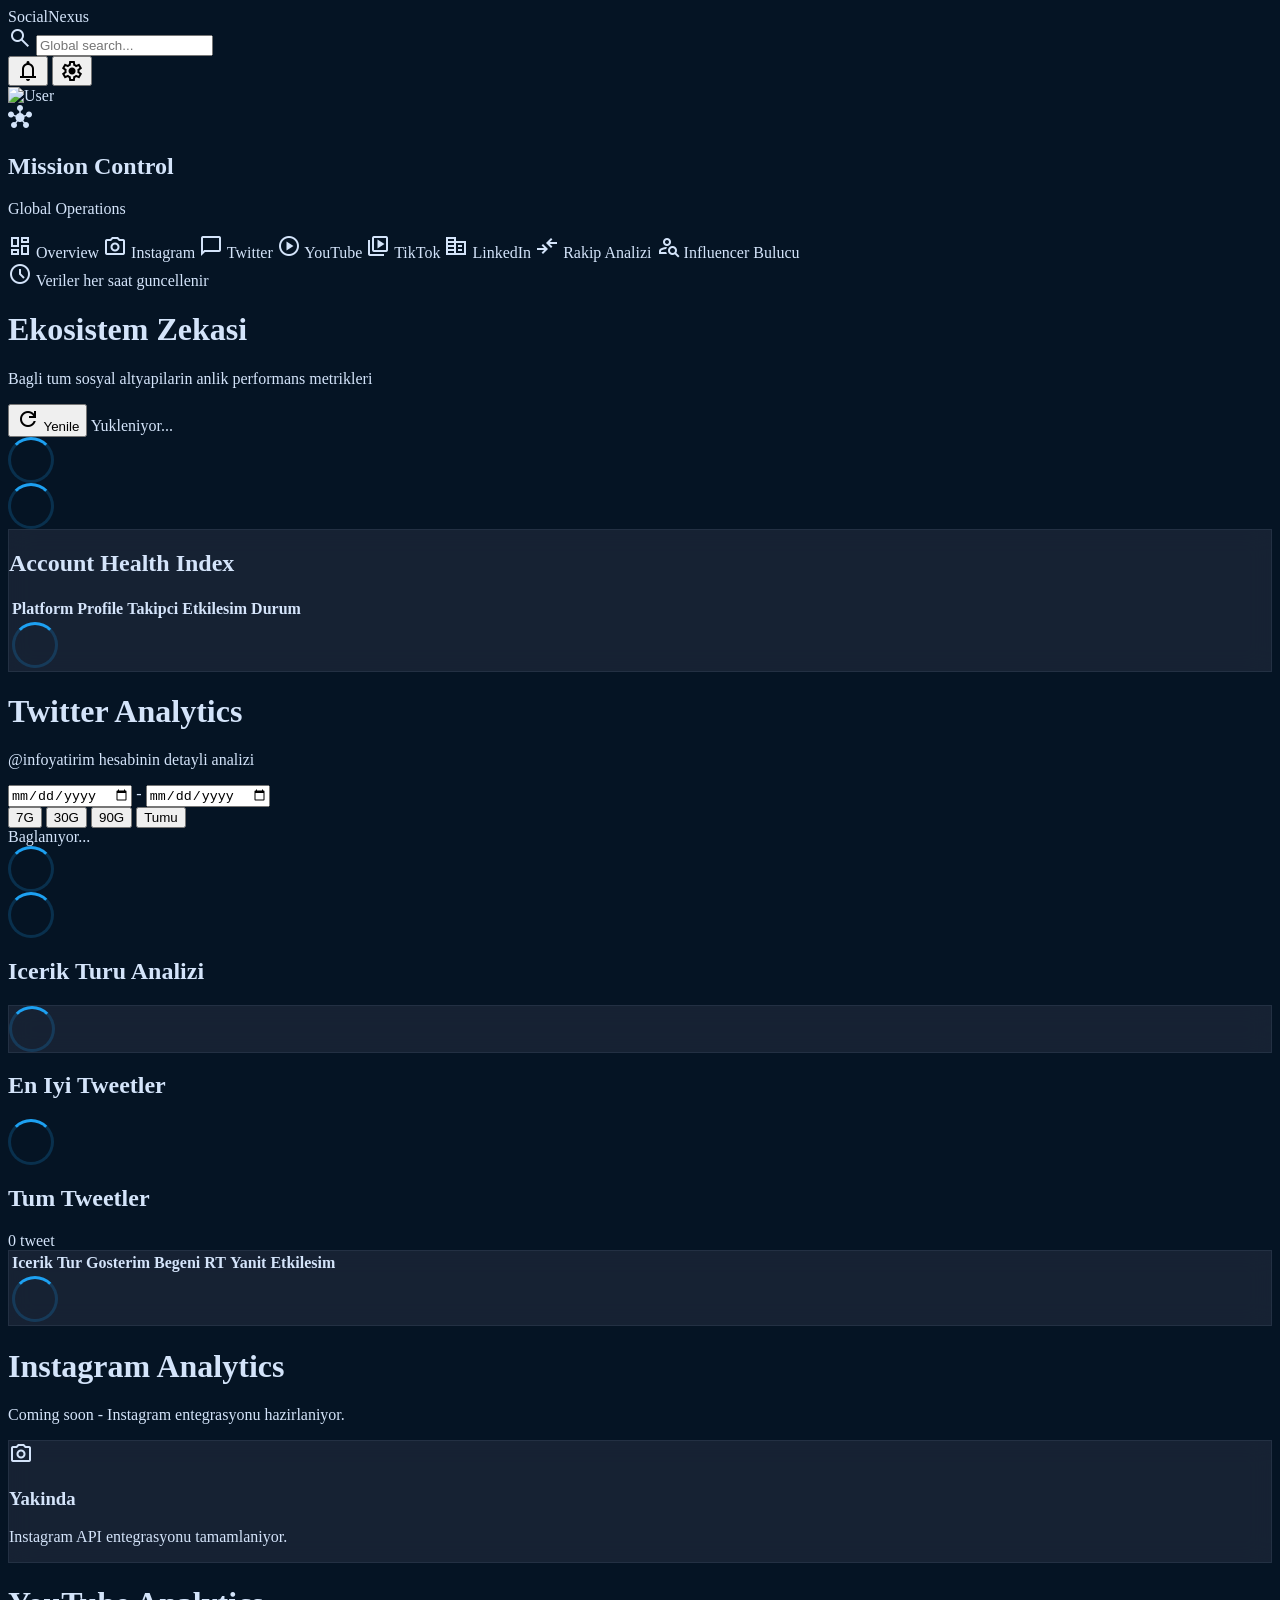
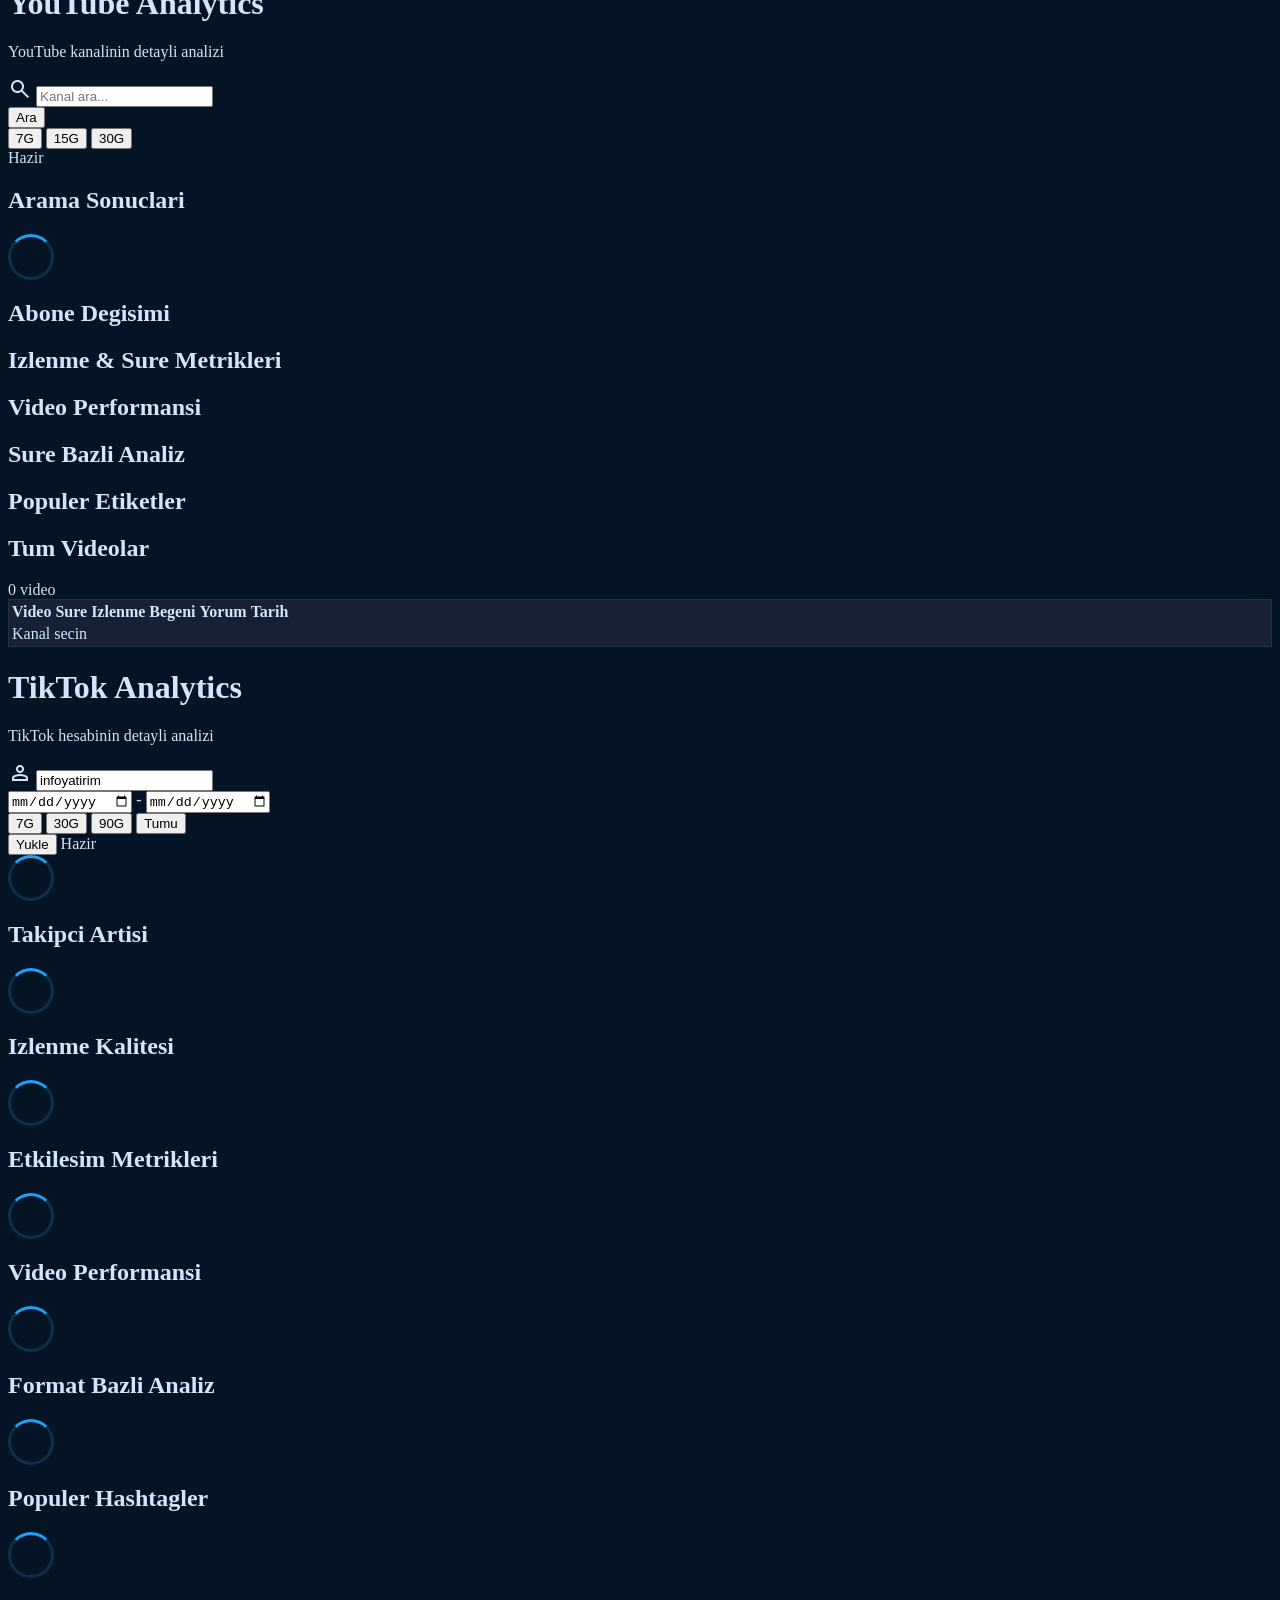
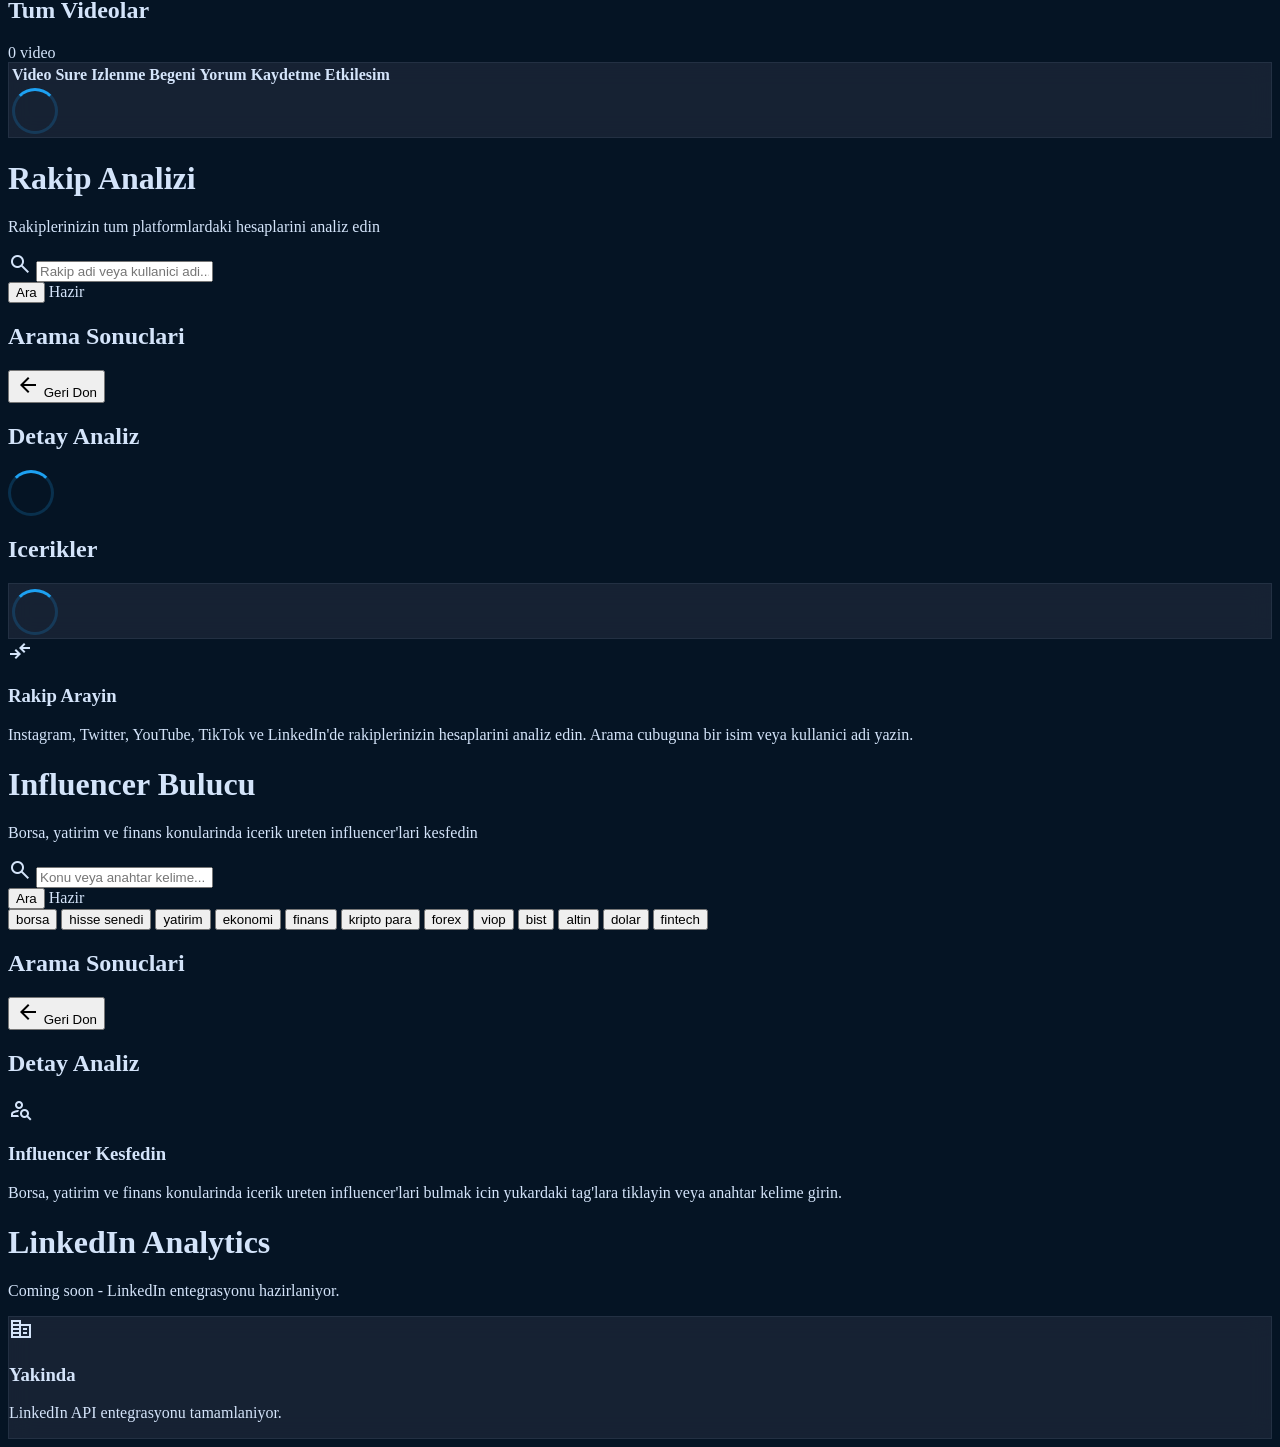
==== commit 263bab22: "feat: multi-user auth, watchlist, compare, hashtag analytics, CSV export, follower history, 30-day t" ====
--- a/index.html
+++ b/index.html
@@ -231,8 +231,8 @@
                     <div id="tab-overview" class="tab-content">
                         <header class="mb-xl flex justify-between items-end">
                             <div>
-                                <h1 class="font-display-lg text-display-lg text-on-surface mb-2 tracking-tight">Ecosystem Intelligence</h1>
-                                <p class="font-body-md text-body-md text-on-surface-variant">Real-time performance metrics across all connected social infrastructure.</p>
+                                <h1 class="font-display-lg text-display-lg text-on-surface mb-2 tracking-tight">Ekosistem Zekasi</h1>
+                                <p class="font-body-md text-body-md text-on-surface-variant">Bagli tum sosyal altyapilarin anlik performans metrikleri</p>
                             </div>
                             <div class="flex gap-4 items-center">
                                 <button onclick="loadOverview()" class="flex items-center gap-2 px-4 py-2 bg-primary-container text-on-primary-container font-label-md text-label-md rounded-xl hover:brightness-110 active:scale-95 transition-all">
